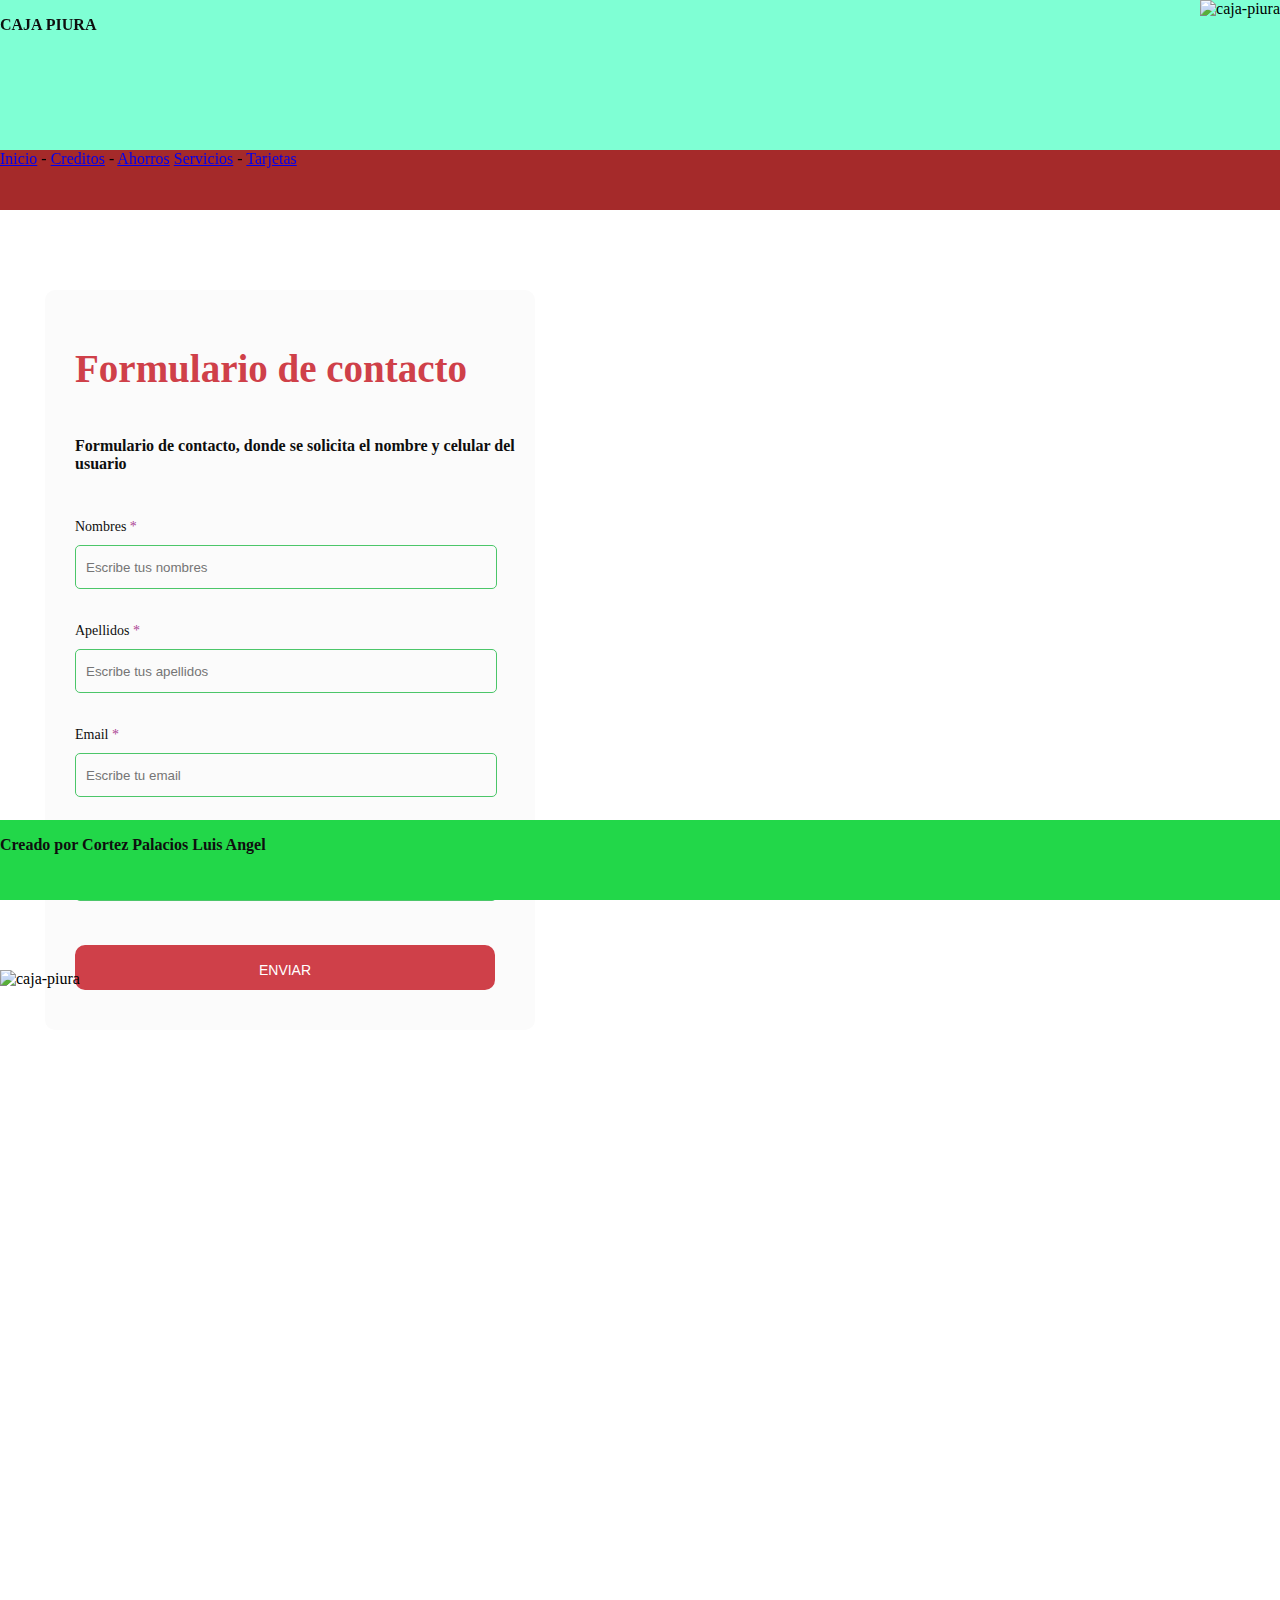
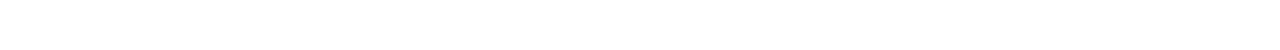
==== Parte 2/evaluacion_final2.html @ e05512fd "update project 2" ====
<!DOCTYPE html>
<html lang="en">

<head>
    <meta charset="UTF-8">
    <meta http-equiv="X-UA-Compatible" content="IE=edge">
    <meta name="viewport" content="width=device-width, initial-scale=1.0">
    <link rel="stylesheet" href="/evaluacion_final.css">
    <title>Evaluacion final</title>
</head>

<body>
    <header class="headerEvaluacion">
        <div class="imgEvaluacion">
            <img width="100" height="60" src="images/logo.png" alt="caja-piura">
        </div>
        <div class="titulo">
            <h3>CAJA PIURA</h3>
        </div>
    </header>
    <nav class="navEvaluacion">
        <div class="divNav">
            <a href="evaluacion_final2.html">Inicio</a> -

            <a href="https://www.cajapiura.pe/creditos">Creditos</a> -

            <a href="https://www.cajapiura.pe/ahorros">Ahorros</a>
            <a href="https://www.cajapiura.pe/servicios">Servicios</a> -

            <a href="https://www.cajapiura.pe/tarjetas">Tarjetas</a>

        </div>
    </nav>
    <main class="mainEvaluacion">
        <article class="articleEvaluacion">
            <div class="contact_form">
                <div class="formulario">
                    <h1>Formulario de contacto</h1>
                    <h3>Formulario de contacto, donde se solicita el nombre y celular del usuario</h3>
                    <form>
                        <p>
                            <label for="nombre" class="colocar_nombre">Nombres
                                <span class="obligatorio">*</span>
                            </label>
                            <input type="text" name="introducir_nombre" id="nombre" required="obligatorio"
                                placeholder="Escribe tus nombres">
                        </p>
                        <p>
                            <label for="apellido" class="colocar_apellido">Apellidos
                                <span class="obligatorio">*</span>
                            </label>
                            <input type="text" name="introducir_apellido" id="apellido" required="obligatorio"
                                placeholder="Escribe tus apellidos">
                        </p>
                        <p>
                            <label for="email" class="colocar_email">Email
                                <span class="obligatorio">*</span>
                            </label>
                            <input type="email" name="introducir_nombre" id="email" required="obligatorio"
                                placeholder="Escribe tu email">
                        </p>
                        <p>
                            <label for="telefone" class="colocar_telefono">Teléfono
                            </label>
                            <input type="number" name="introducir_telefono" id="telefono"
                                placeholder="Escribe tu teléfono">
                        </p>                       
                        <button type="button" name="enviar_formulario" id="enviar" onclick="obtenerDatos()">
                            <p>Enviar</p>
                        </button>
                    </form>
                </div>
            </div>
        </article>
        <aside class="asideEvaluacion">
            <img src="images/CAJA-PIURA_ASISTENTE-VIRTUAL_720X310.png" alt="caja-piura">
        </aside>
    </main>
    <footer class="footerEvaluacion">
        <h3>Creado por Cortez Palacios Luis Angel</h3>
    </footer>
</body>

</html>
---- evaluacion_final.css ----
body {
    margin: 0px;
}

.headerEvaluacion {
    margin: none;
    background-color: aquamarine;
    height: 150px;
}

.titulo {
    position: fixed;
}

.mainEvaluacion {
    width: 980px;
    height: 680px;
}

.navEvaluacion {
    height: 60px;
    background-color: brown;
}

.articleEvaluacion {
    width: 580px;
    height: 680px;
}

.asideEvaluacion {
    width: 400px;
    height: 680px;
   position: absolute;
}

.imgEvaluacion {
    float: right;
}

.divNav {
    position: fixed;
    text-align: center;
}

.contact_form {
    width: 460px;
    height: auto;
    margin: 80px auto;
    border-radius: 10px;
    padding-top: 30px;
    padding-bottom: 20px;
    background-color: #fbfbfb;
    padding-left: 30px;
}

input {
    background-color: #fbfbfb;
    width: 408px;
    height: 40px;
    border-radius: 5px;
    border-style: solid;
    border-width: 1px;
    border-color: #4bc669;
    margin-top: 10px;
    padding-left: 10px;
    margin-bottom: 20px;
}

label {
    display: block;
    float: center;
}


button {
    height: 45px;
    padding-left: 5px;
    padding-right: 5px;
    margin-bottom: 20px;
    margin-top: 10px;
    text-transform: uppercase;
    background-color: #cf4049;
    border-color: #cf4049;
    border-style: solid;
    border-radius: 10px;
    width: 420px;
    cursor: pointer;
}


button p {
    color: #fff;
}


span {
    color: #ab4493;
}


.aviso {
    font-size: 13px;
    color: #0e0e0e;
}

h1 {
    font-size: 39px;
    text-align: letf;
    padding-bottom: 20px;
    color: #cf4049;
}


h3 {
    font-size: 16px;
    padding-bottom: 30px;
    color: #0e0e0e;
}


p {
    font-size: 14px;
    color: #0e0e0e;
}

.footerEvaluacion {
    background-color: rgb(34, 215, 73);
  position: absolute;
  bottom: 0;
  width: 100%;
  height: 80px;
  color: white;   
}
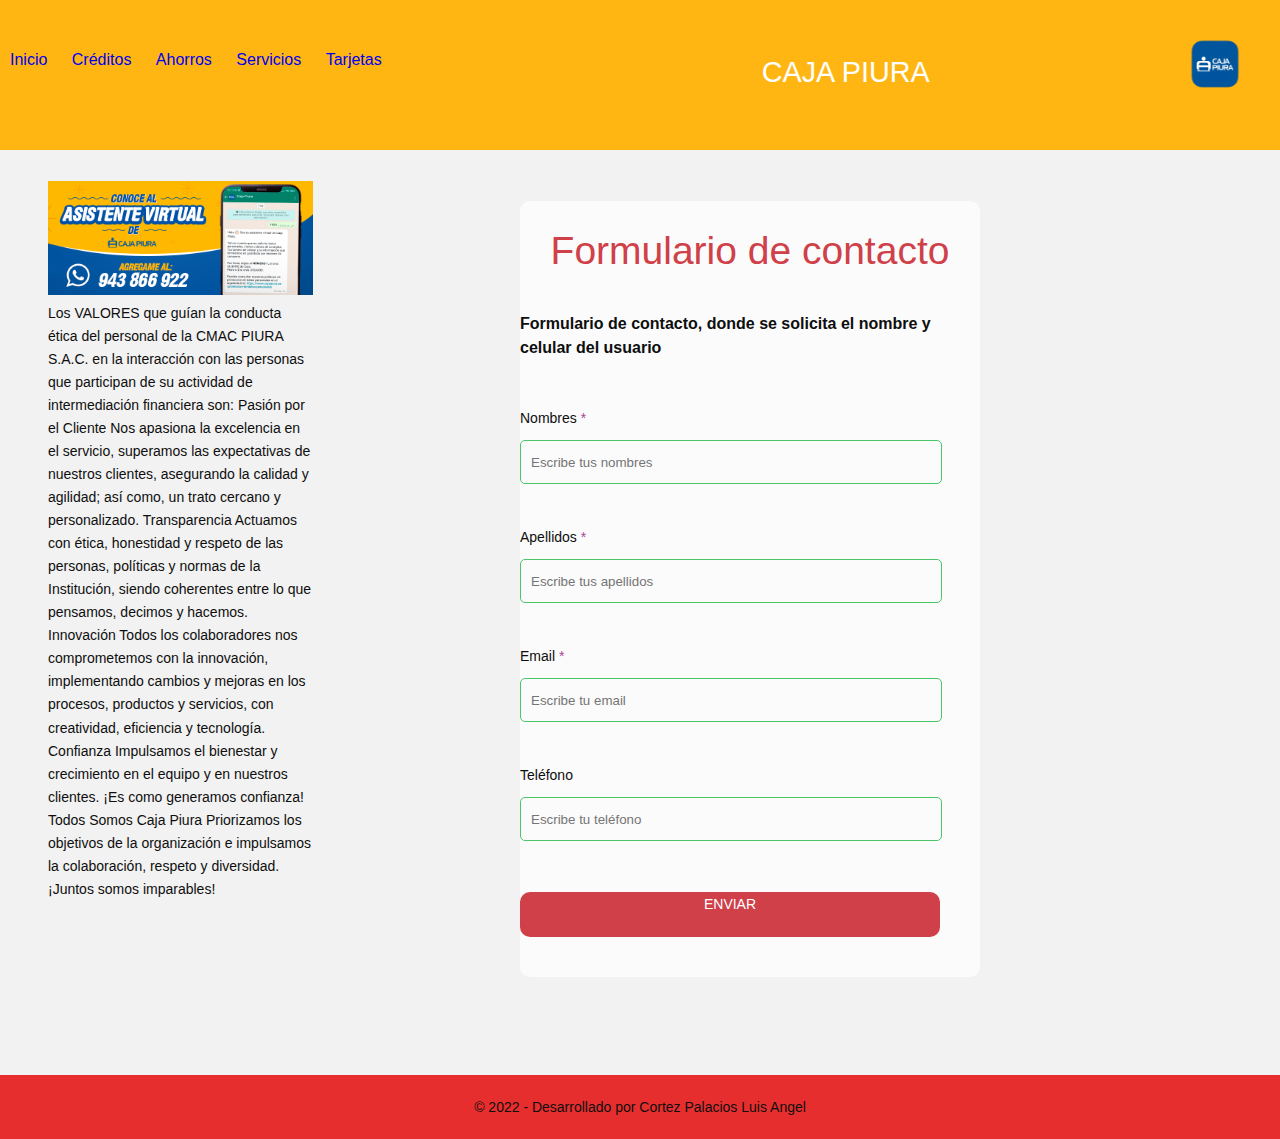
==== commit fe5c9c26: "update project 2" ====
--- a/Parte 2/evaluacion_final2.html
+++ b/Parte 2/evaluacion_final2.html
@@ -5,34 +5,64 @@
     <meta charset="UTF-8">
     <meta http-equiv="X-UA-Compatible" content="IE=edge">
     <meta name="viewport" content="width=device-width, initial-scale=1.0">
-    <link rel="stylesheet" href="/evaluacion_final.css">
+    <link rel="stylesheet" href="../evaluacion_final.css">
     <title>Evaluacion final</title>
 </head>
 
 <body>
     <header class="headerEvaluacion">
-        <div class="imgEvaluacion">
-            <img width="100" height="60" src="images/logo.png" alt="caja-piura">
-        </div>
-        <div class="titulo">
-            <h3>CAJA PIURA</h3>
-        </div>
-    </header>
-    <nav class="navEvaluacion">
-        <div class="divNav">
-            <a href="evaluacion_final2.html">Inicio</a> -
 
-            <a href="https://www.cajapiura.pe/creditos">Creditos</a> -
+        <a id="logo-header" href="#">
+            <img src="../images/logo.png" alt="caja-piura" width="130" height="130">
+        </a> <!-- / #logo-header -->
+        <span class="site-nombre">CAJA PIURA</span>
+        <nav class="navEvaluacion">
+            <ul>
+                <li><a href="#">Inicio</a></li>
+                <li><a href="https://www.cajapiura.pe/creditos">Créditos</a></li>
+                <li><a href="https://www.cajapiura.pe/ahorros">Ahorros</a></li>
+                <li><a href="https://www.cajapiura.pe/servicios">Servicios</a></li>
+                <li><a href="https://www.cajapiura.pe/tarjetas">Tarjetas</a></li>
+            </ul>
+        </nav><!-- / nav -->
 
-            <a href="https://www.cajapiura.pe/ahorros">Ahorros</a>
-            <a href="https://www.cajapiura.pe/servicios">Servicios</a> -
+    </header><!-- / #headerEvaluacion -->
 
-            <a href="https://www.cajapiura.pe/tarjetas">Tarjetas</a>
 
-        </div>
-    </nav>
     <main class="mainEvaluacion">
+
         <article class="articleEvaluacion">
+            <header>
+                <h1>Formulario de contacto</h1>
+            </header>
+            <aside class="asideEvaluacion">
+                <div>
+                    <img src="../images/CAJA-PIURA_ASISTENTE-VIRTUAL_720X310.png" alt="whatsapp caja piura">
+                    <p>Los VALORES que guían la conducta ética del personal de la CMAC PIURA S.A.C. en la interacción
+                        con las personas que participan de su actividad de intermediación financiera son:
+
+                        Pasión por el Cliente
+                        Nos apasiona la excelencia en el servicio, superamos las expectativas de nuestros clientes,
+                        asegurando la calidad y agilidad; así como, un trato cercano y personalizado.
+
+                        Transparencia
+                        Actuamos con ética, honestidad y respeto de las personas, políticas y normas de la Institución,
+                        siendo coherentes entre lo que pensamos, decimos y hacemos.
+
+                        Innovación
+                        Todos los colaboradores nos comprometemos con la innovación, implementando cambios y mejoras en
+                        los procesos, productos y servicios, con creatividad, eficiencia y tecnología.
+
+                        Confianza
+                        Impulsamos el bienestar y crecimiento en el equipo y en nuestros clientes. ¡Es como generamos
+                        confianza!
+
+                        Todos Somos Caja Piura
+                        Priorizamos los objetivos de la organización e impulsamos la colaboración, respeto y diversidad.
+                        ¡Juntos somos imparables!
+                    </p>
+                </div>
+            </aside>
             <div class="contact_form">
                 <div class="formulario">
                     <h1>Formulario de contacto</h1>
@@ -64,20 +94,21 @@
                             </label>
                             <input type="number" name="introducir_telefono" id="telefono"
                                 placeholder="Escribe tu teléfono">
-                        </p>                       
-                        <button type="button" name="enviar_formulario" id="enviar" onclick="obtenerDatos()">
+                        </p>
+                        <button type="submit" name="enviar_formulario" id="enviar" onclick="obtenerDatos()">
                             <p>Enviar</p>
                         </button>
                     </form>
                 </div>
             </div>
-        </article>
-        <aside class="asideEvaluacion">
-            <img src="images/CAJA-PIURA_ASISTENTE-VIRTUAL_720X310.png" alt="caja-piura">
-        </aside>
+        </article> 
+
     </main>
+
+
+
     <footer class="footerEvaluacion">
-        <h3>Creado por Cortez Palacios Luis Angel</h3>
+        <p>&copy; 2022 - Desarrollado por Cortez Palacios Luis Angel</p>
     </footer>
 </body>
 
--- a/evaluacion_final.css
+++ b/evaluacion_final.css
@@ -1,59 +1,148 @@
 body {
-    margin: 0px;
+	margin: 0;
+	padding: 0;
+	font-family: Helvetica, Arial, sans-serif;
+	color: #666;
+	background: #f2f2f2; 
+	font-size: 1em;
+	line-height: 1.5em;
+	
+	padding-top: 80px;
+}
+
+h1 {
+	font-size: 2.3em;
+  line-height: 1.3em;
+	margin: 15px 0;
+	text-align: center;
+	font-weight: 300;
+}
+
+p {
+	margin: 0 0 1.5em 0;
+}
+
+img {
+	max-width: 100%;
+	height: auto;
 }
 
 .headerEvaluacion {
-    margin: none;
-    background-color: aquamarine;
-    height: 150px;
-}
-
-.titulo {
-    position: fixed;
-}
-
-.mainEvaluacion {
-    width: 980px;
-    height: 680px;
-}
+	background:#FFB612;
+	color: white;
+	height: 150px;	
+	width: 100%;
+	left: 0;
+	top: 0;
+	position: fixed;    
+}	
+	#headerEvaluacion a {
+		color: white;
+        margin-top: 10px;
+	}
+	
+    .mainEvaluacion {
+        width: 980px;
+        height: 680px;
+    }	
+/*
+ * Logo
+ */
+#logo-header {   
+	float: right;
+	padding-top: 30px;
+	text-decoration: none;
+}
+	#logo-header:hover {
+		color: #0b76a6;
+	}
+	
+	#logo-header{
+		display: block;
+		font-weight: 700;
+		font-size: 1.2em;
+	}
+	
+	#logo-header  {
+		display: block;
+		font-weight: 300;
+		font-size: 0.8em;
+		color: #999;
+	}
+
+    .site-nombre{
+        display: inline-block;
+		font-weight: 300;
+		font-size: 1.8em;
+		color: white;
+        margin-top: 60px;
+        margin-left: 350px;
+        text-align: center;
+    }
 
 .navEvaluacion {
     height: 60px;
-    background-color: brown;
-}
-
-.articleEvaluacion {
-    width: 580px;
-    height: 680px;
-}
-
-.asideEvaluacion {
-    width: 400px;
-    height: 680px;
-   position: absolute;
-}
-
-.imgEvaluacion {
-    float: right;
-}
-
-.divNav {
-    position: fixed;
-    text-align: center;
-}
-
-.contact_form {
+    margin-top: 20px;
+	float: left;
+}
+	.navEvaluacion ul {
+		margin: 0;
+		padding: 0;
+		list-style: none;
+		padding-right: 20px;
+	}
+	
+		.navEvaluacion ul li {
+			display: inline-block;
+			line-height: 80px;
+		}
+			
+			.navEvaluacion ul li a {
+				display: block;
+				padding: 0 10px;
+				text-decoration: none;
+			}
+			
+				.navEvaluacion ul li a:hover {
+					background: #0b76a6;
+				}
+	
+#main-content {
+	background: white;
+	width: 980px;
+    height: 680px;	
+	margin: 20px auto;
+	box-shadow: 0 0 10px rgba(0,0,0,.1);
+}
+
+	#main-content header,
+	#main-content .content {
+		padding: 40px;
+	}
+	
+.articleEvaluacion{
+    margin-left: 10%;
+}
+.articleEvaluacion .asideEvaluacion {
+    float: left;
+    width: 30%;
+    margin-left: -50px;
+    padding-right: 80px;
+    font-size: .8em;
+    line-height: 1.8em;
+    color: #999;
+  }
+  .contact_form {
     width: 460px;
     height: auto;
-    margin: 80px auto;
+    float: right;
+    margin: 20px auto;
     border-radius: 10px;
-    padding-top: 30px;
+    padding-top: 10px;
     padding-bottom: 20px;
-    background-color: #fbfbfb;
-    padding-left: 30px;
-}
-
-input {
+    background-color: #fbfbfb;    
+}
+  input {
     background-color: #fbfbfb;
     width: 408px;
     height: 40px;
@@ -124,10 +213,16 @@
 }
 
 .footerEvaluacion {
-    background-color: rgb(34, 215, 73);
-  position: absolute;
-  bottom: 0;
-  width: 100%;
-  height: 80px;
-  color: white;   
-}+	background: rgb(231, 46, 46);
+	color: white;
+	text-align: center;
+	padding: 20px;
+	margin-top:300px;
+}
+	.footerEvaluacion p {
+		margin: 0;
+	}
+	
+	.footerEvaluacion a {
+		color: white;
+	}